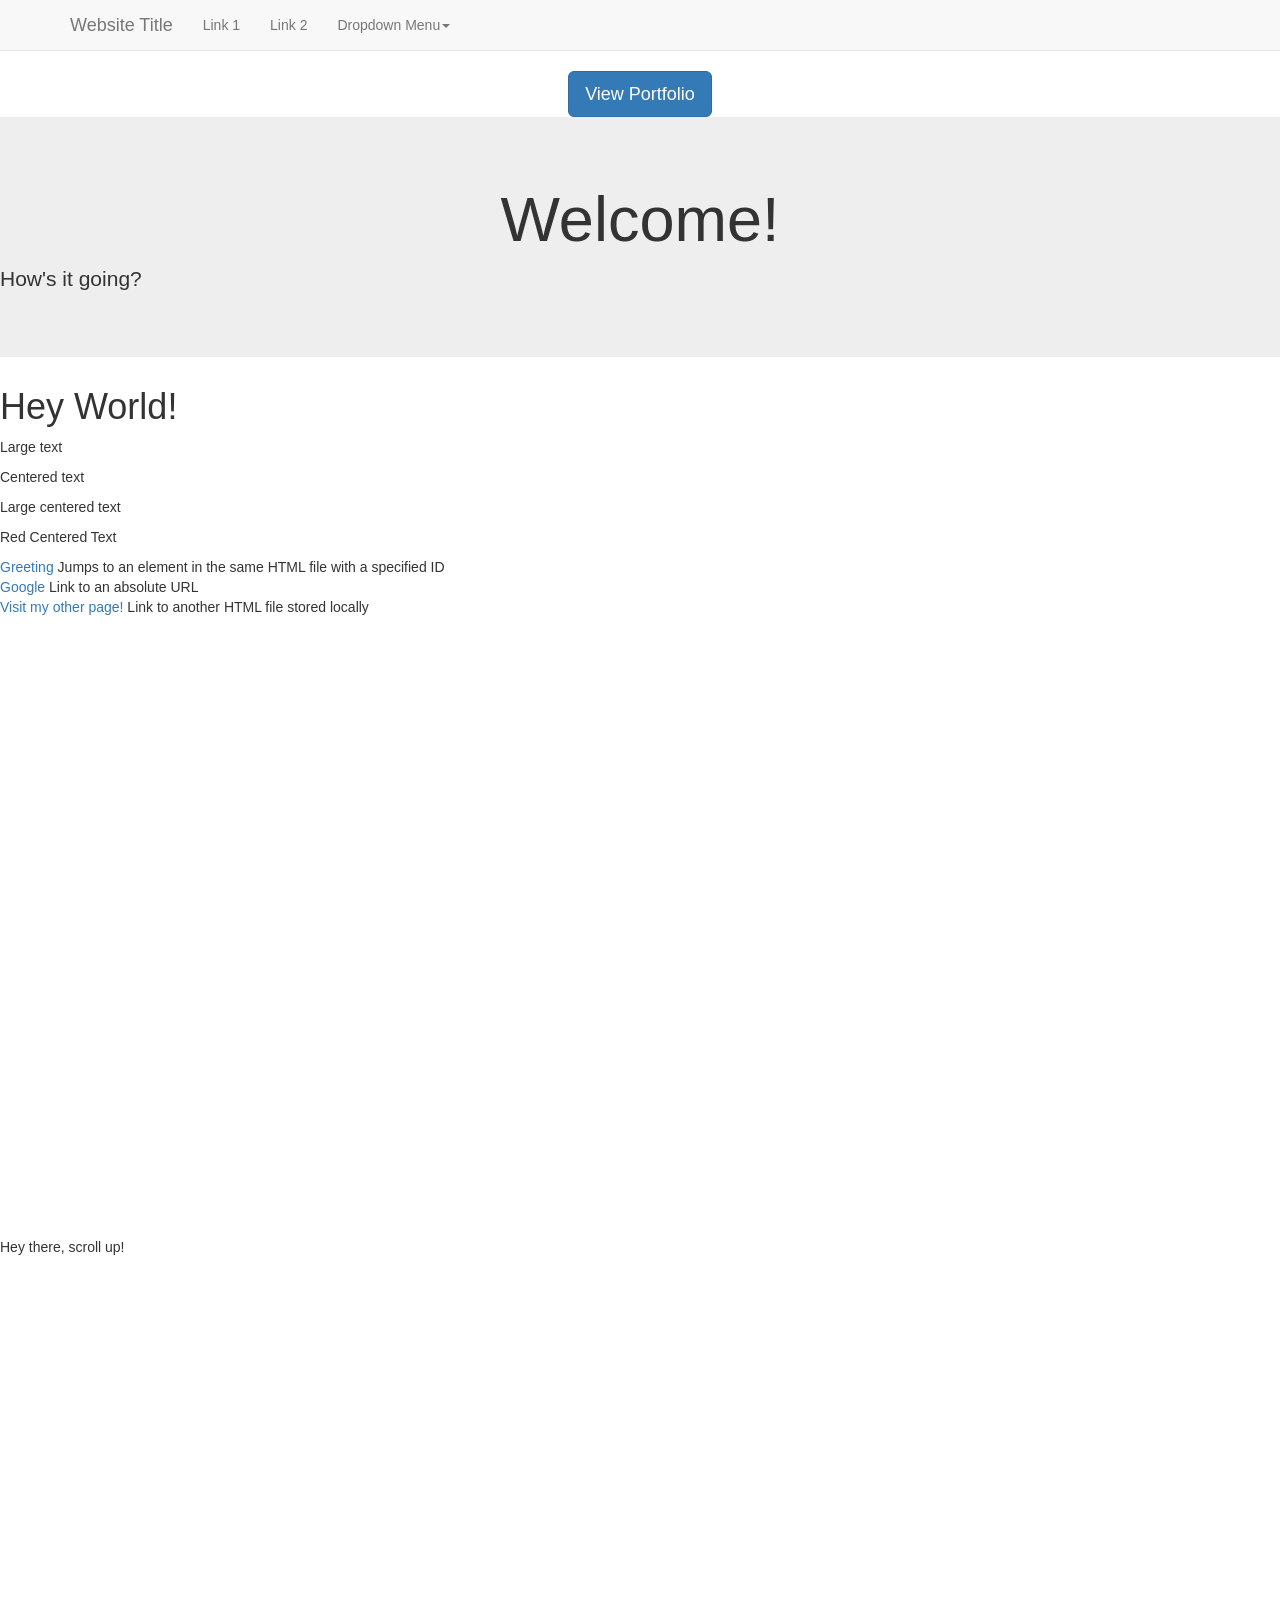
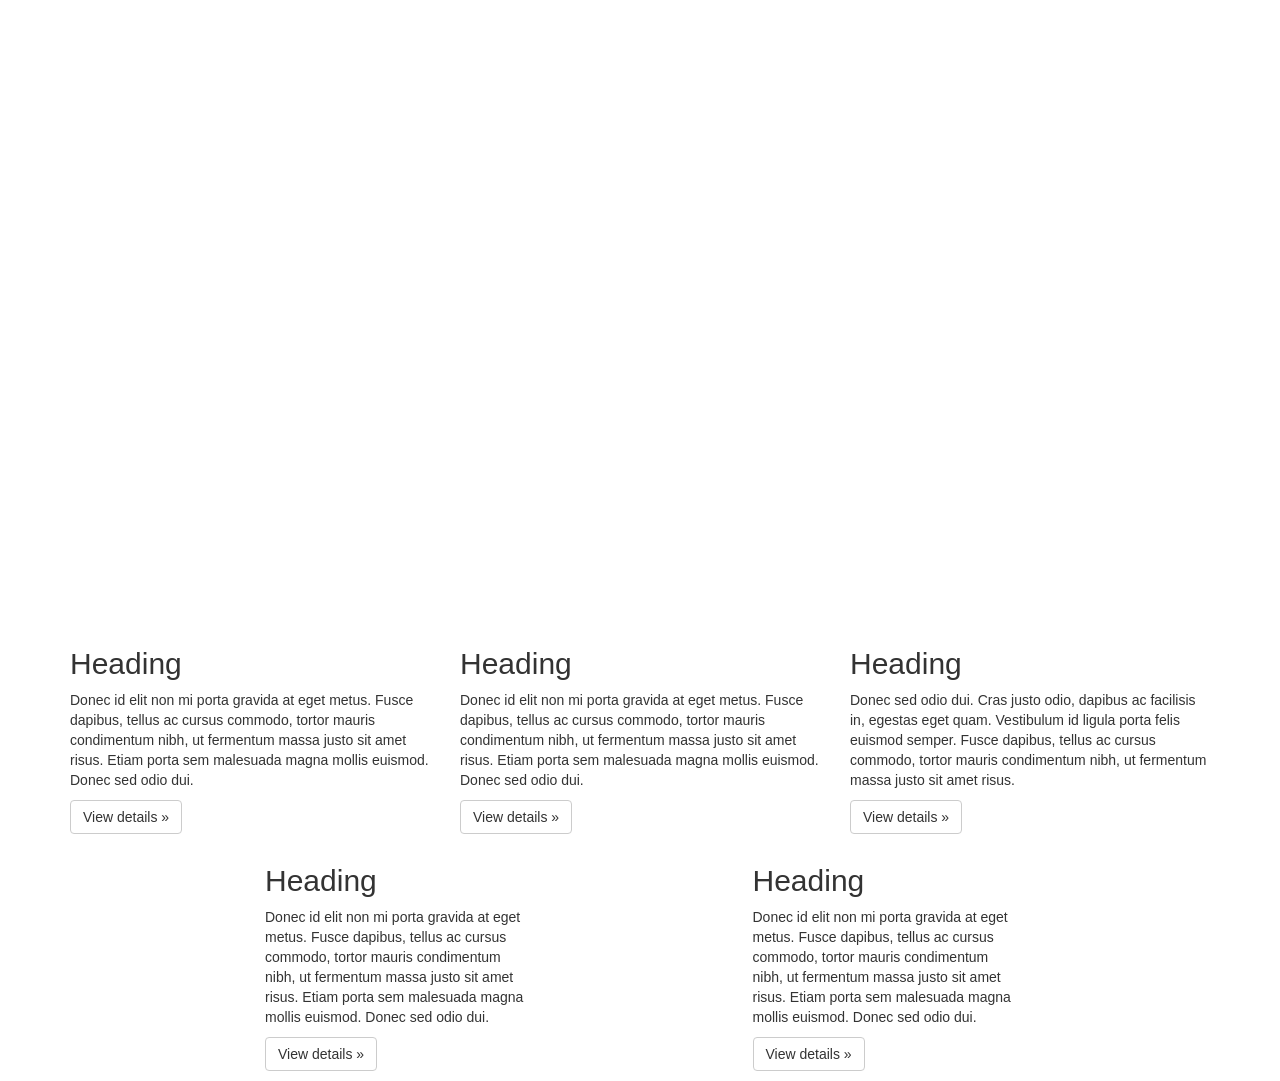
==== index.html @ 01299def "a a" ====
<!DOCTYPE html>
<html>
 <head>
      <!-- Latest compiled and minified CSS -->
      <link rel="stylesheet" href="https://maxcdn.bootstrapcdn.com/bootstrap/3.3.5/css/bootstrap.min.css">
      <!-- JavaScript's jQuery library is also necessary for Bootstrap-->
      <script src='http://cdnjs.cloudflare.com/ajax/libs/jquery/2.1.3/jquery.min.js'></script>
      <!-- Latest compiled and minified JavaScript for Bootstrap-->
      <script src="https://maxcdn.bootstrapcdn.com/bootstrap/3.3.5/js/bootstrap.min.js"></script>
      <link rel="stylesheet" href="css/style.css"></style>
</head>
  
  <body>

       
            <!--Navbar begins-->
        <div class="navbar navbar-default navbar-static-top ">
          <div class="container">
            <div class="navbar-header">
            <a href="#" class="navbar-brand">Website Title</a>
            <button class="navbar-toggle" data-toggle="collapse" data-target=".navHeaderCollapse">
              <span class="icon-bar"></span>
              <span class="icon-bar"></span>
              <span class="icon-bar"></span>
            </button></div>
            <div class="collapse navbar-collapse navHeaderCollapse">
              <ul class="nav navbar-nav navbar-left">
                <li><a href="#">Link 1</a></li>
                <li><a href="#">Link 2</a></li>
                <li class="dropdown">
                  <a href="#" class="dropdown-toggle" data-toggle="dropdown">Dropdown Menu<b class="caret"></b></a>
                  <ul class="dropdown-menu">
                    <li><a href="">Drop 1</a></li>
                    <li><a href="">Drop 2</a></li>
                  </ul>
                </li>
              </ul>
            </div>
          </div>
        </div>
        <!--Navbar ends-->
<center>
  <a class="btn btn-primary btn-lg" href="tutorial/part1.html" role="button">View Portfolio</a>
</center>

    <div class="jumbotron">
      <center>
            <h1>Welcome!</h1>
      </center>      
      <p>How's it going?</p>
          </div>
      

    <h1>Hey World!</h1>
    <p class="make-me-huge">Large text</p>
    <p class="make-me-centered">Centered text</p>
    <p class="make-me-huge make-me-centered">Large centered text</p>
    <p class="make-me-red make-me-centered">Red Centered Text</p>
    <a href="#greeting">Greeting</a> Jumps to an element in the same HTML file with a specified ID<br>
    <a href="http://google.com">Google</a> Link to an absolute URL<br>
    <a href="test.html">Visit my other page!</a> Link to another HTML file stored locally

    <br><br><br><br><br><br><br><br><br><br><br><br><br><br><br><br>
    <br><br><br><br><br><br><br><br><br><br><br><br><br><br><br><br>
    <p id="greeting">Hey there, scroll up!</p>
    <br><br><br><br><br><br><br><br><br><br><br><br><br><br><br><br>
    <br><br><br><br><br><br><br><br><br><br><br><br><br><br><br><br>
    <br><br><br><br><br><br><br><br><br><br><br><br><br><br><br><br>

    <div class="container">
  <!-- Example row of columns -->
  <div class="row">

    <div class="col-md-4">
      <h2>Heading</h2>
      <p>Donec id elit non mi porta gravida at eget metus. Fusce dapibus, tellus ac cursus commodo, tortor mauris condimentum nibh, ut fermentum massa justo sit amet risus. Etiam porta sem malesuada magna mollis euismod. Donec sed odio dui. </p>
      <p><a class="btn btn-default" href="#" role="button">View details &raquo;</a></p>
    </div>

    <div class="col-md-4">
      <h2>Heading</h2>
      <p>Donec id elit non mi porta gravida at eget metus. Fusce dapibus, tellus ac cursus commodo, tortor mauris condimentum nibh, ut fermentum massa justo sit amet risus. Etiam porta sem malesuada magna mollis euismod. Donec sed odio dui. </p>
      <p><a class="btn btn-default" href="#" role="button">View details &raquo;</a></p>
   </div>

    <div class="col-md-4">
      <h2>Heading</h2>
      <p>Donec sed odio dui. Cras justo odio, dapibus ac facilisis in, egestas eget quam. Vestibulum id ligula porta felis euismod semper. Fusce dapibus, tellus ac cursus commodo, tortor mauris condimentum nibh, ut fermentum massa justo sit amet risus.</p>
      <p><a class="btn btn-default" href="#" role="button">View details &raquo;</a></p>
    </div>

  </div>
  <!-- Example row of columns -->
  <div class="row">

    <div class="col-md-2"></div>
    
    <div class="col-md-3">
      <h2>Heading</h2>
      <p>Donec id elit non mi porta gravida at eget metus. Fusce dapibus, tellus ac cursus commodo, tortor mauris condimentum nibh, ut fermentum massa justo sit amet risus. Etiam porta sem malesuada magna mollis euismod. Donec sed odio dui. </p>
      <p><a class="btn btn-default" href="#" role="button">View details &raquo;</a></p>
    </div>
    
    <div class="col-md-2"></div>
    
    <div class="col-md-3">
      <h2>Heading</h2>
      <p>Donec id elit non mi porta gravida at eget metus. Fusce dapibus, tellus ac cursus commodo, tortor mauris condimentum nibh, ut fermentum massa justo sit amet risus. Etiam porta sem malesuada magna mollis euismod. Donec sed odio dui. </p>
      <p><a class="btn btn-default" href="#" role="button">View details &raquo;</a></p>   
    </div>
    
    <div class="col-md-2"></div>
  
  </div>
</div> 
 </body>
</html>
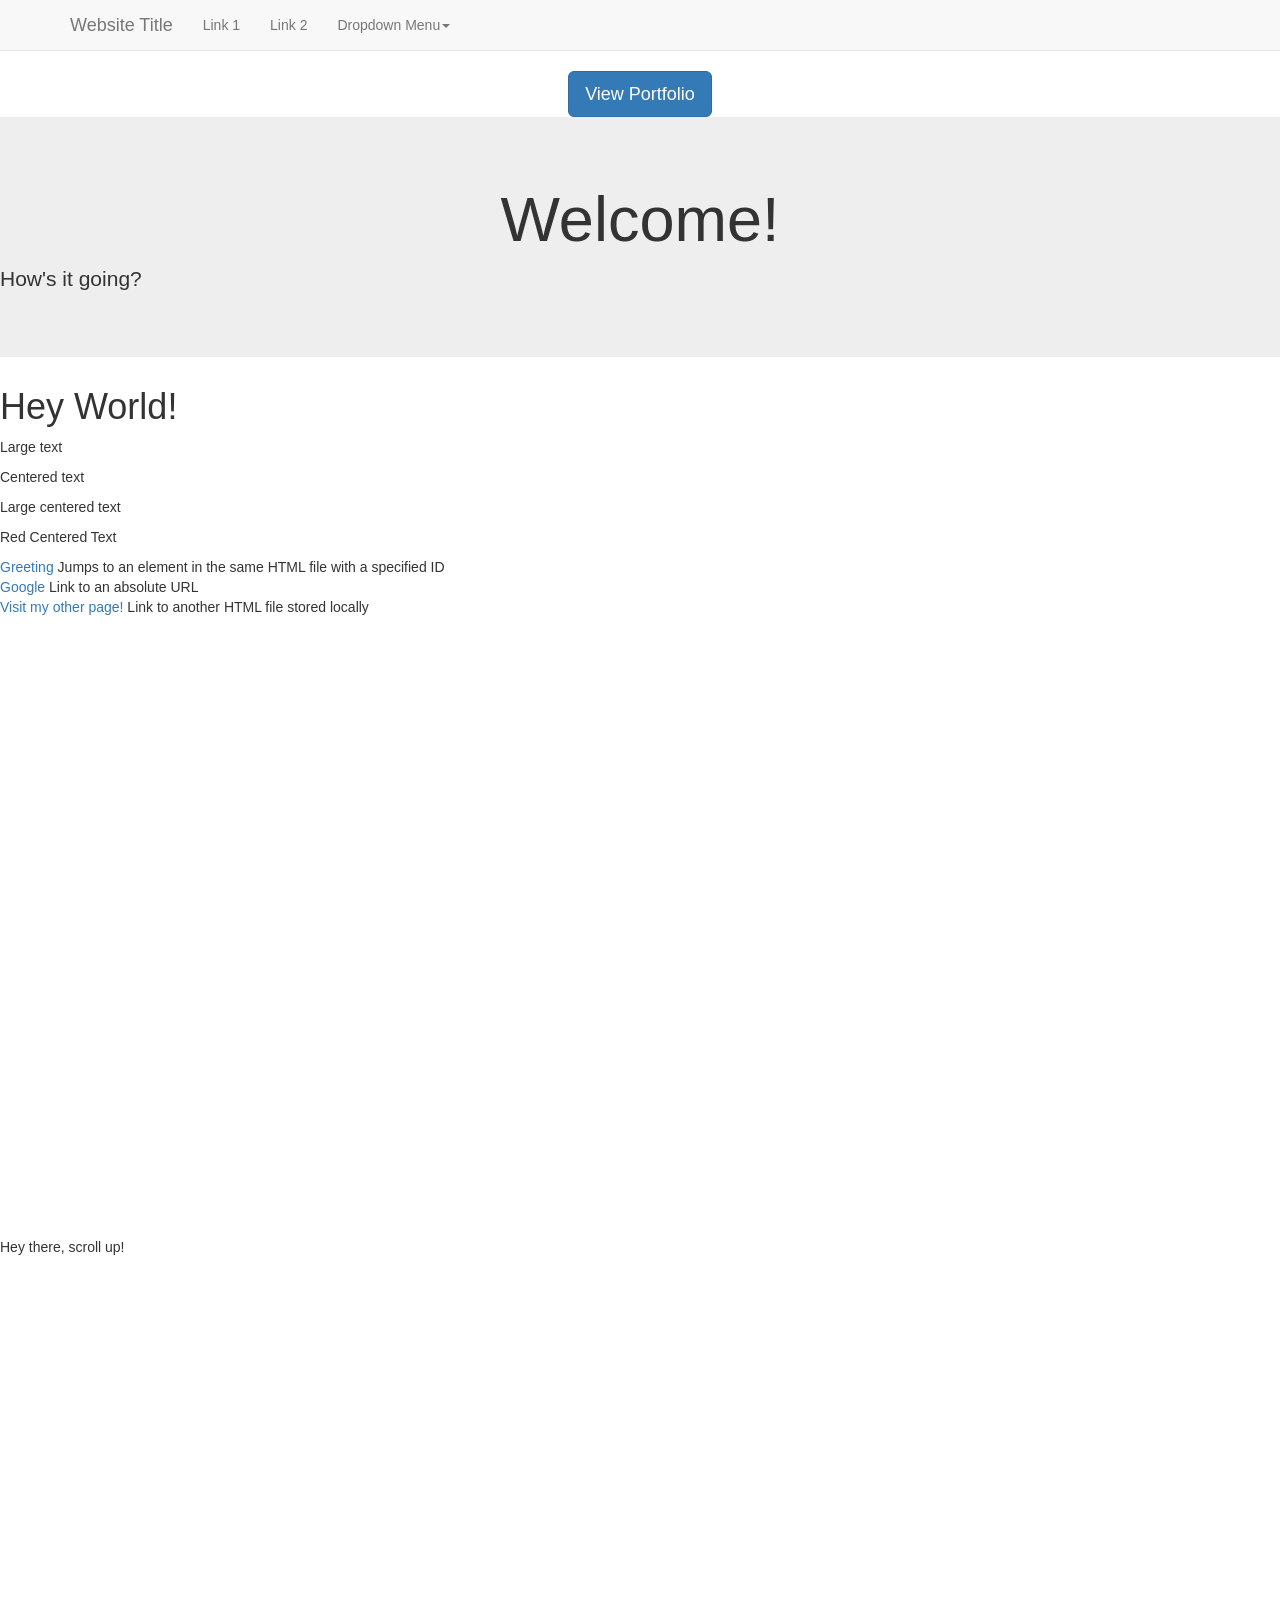
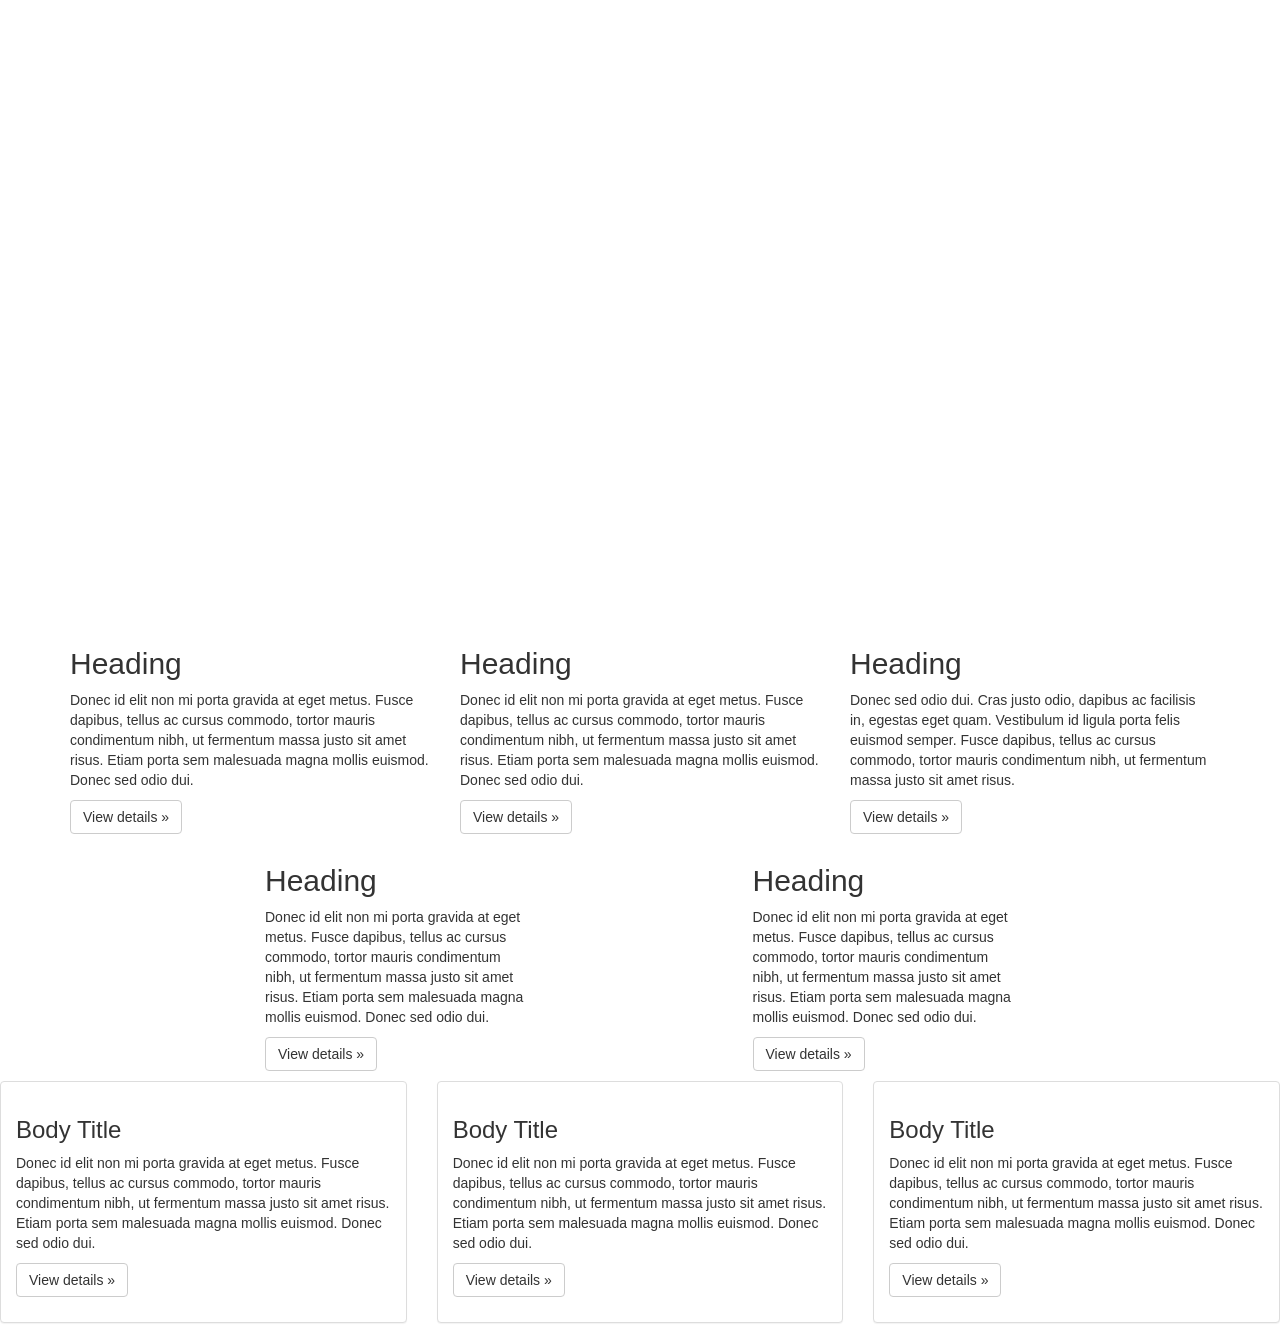
==== commit 02409589: "q" ====
--- a/index.html
+++ b/index.html
@@ -74,7 +74,7 @@
     <div class="col-md-4">
       <h2>Heading</h2>
       <p>Donec id elit non mi porta gravida at eget metus. Fusce dapibus, tellus ac cursus commodo, tortor mauris condimentum nibh, ut fermentum massa justo sit amet risus. Etiam porta sem malesuada magna mollis euismod. Donec sed odio dui. </p>
-      <p><a class="btn btn-default" href="#" role="button">View details &raquo;</a></p>
+      <p><a class="btn btn-default" href="images/resume.pdf" role="button">View details &raquo;</a></p>
     </div>
 
     <div class="col-md-4">
@@ -113,5 +113,40 @@
   
   </div>
 </div> 
+
+<div class="row">
+    <div class="col-md-4">
+     <div class="panel panel-default">
+        <div class="panel-body">
+         <h3>Body Title</h3>
+          <p>Donec id elit non mi porta gravida at eget metus. Fusce dapibus, tellus ac cursus commodo, tortor mauris condimentum nibh, ut fermentum massa justo sit amet risus. Etiam porta sem malesuada magna mollis euismod. Donec sed odio dui. </p>
+      <p><a class="btn btn-default" href="img/resume.p" role="button">View details &raquo;</a></p>
+
+        </div>
+     </div>
+   </div>
+
+    <div class="col-md-4">
+     <div class="panel panel-default">
+        <div class="panel-body">
+         <h3>Body Title</h3>
+          <p>Donec id elit non mi porta gravida at eget metus. Fusce dapibus, tellus ac cursus commodo, tortor mauris condimentum nibh, ut fermentum massa justo sit amet risus. Etiam porta sem malesuada magna mollis euismod. Donec sed odio dui. </p>
+      <p><a class="btn btn-default" href="#" role="button">View details &raquo;</a></p>
+
+       </div>
+     </div>
+   </div>
+
+    <div class="col-md-4">
+     <div class="panel panel-default">
+        <div class="panel-body">
+         <h3>Body Title</h3>
+          <p>Donec id elit non mi porta gravida at eget metus. Fusce dapibus, tellus ac cursus commodo, tortor mauris condimentum nibh, ut fermentum massa justo sit amet risus. Etiam porta sem malesuada magna mollis euismod. Donec sed odio dui. </p>
+      <p><a class="btn btn-default" href="#" role="button">View details &raquo;</a></p>
+
+       </div>
+     </div>
+   </div>
+ </div>
  </body>
 </html>
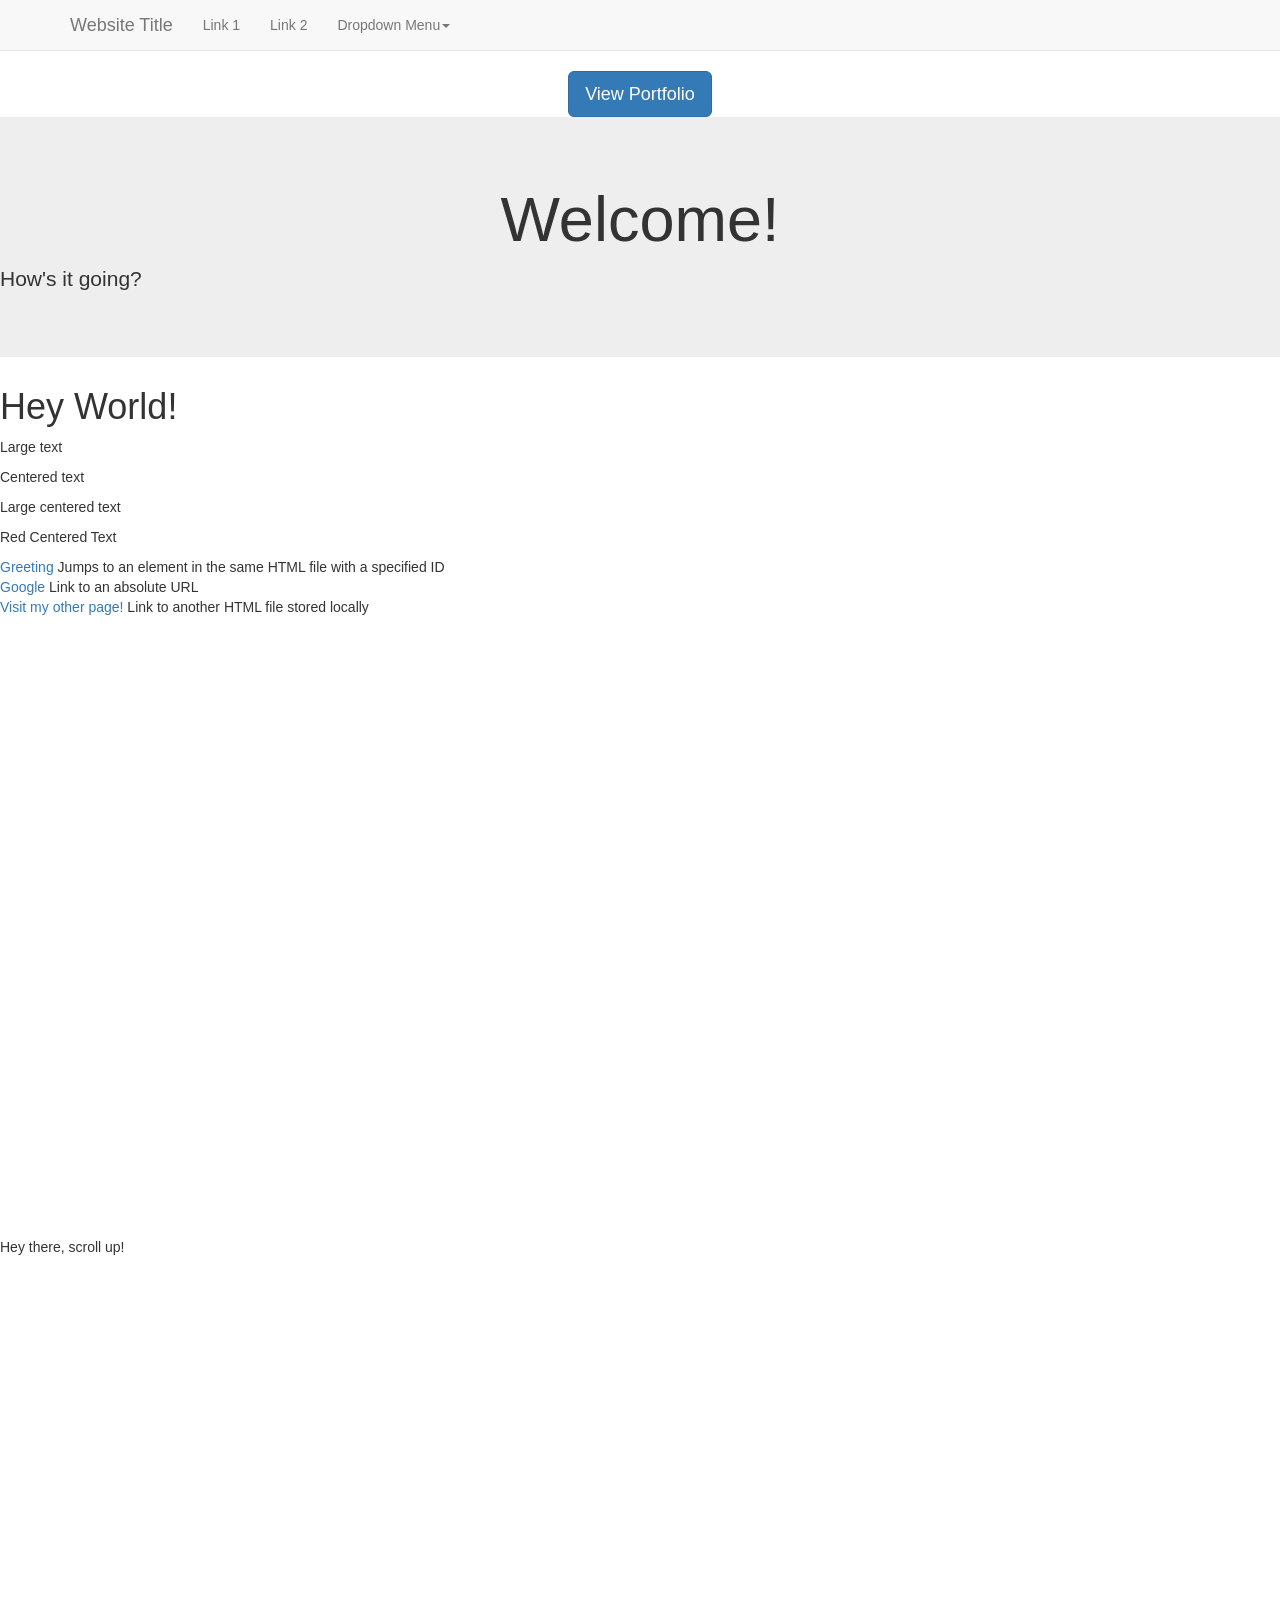
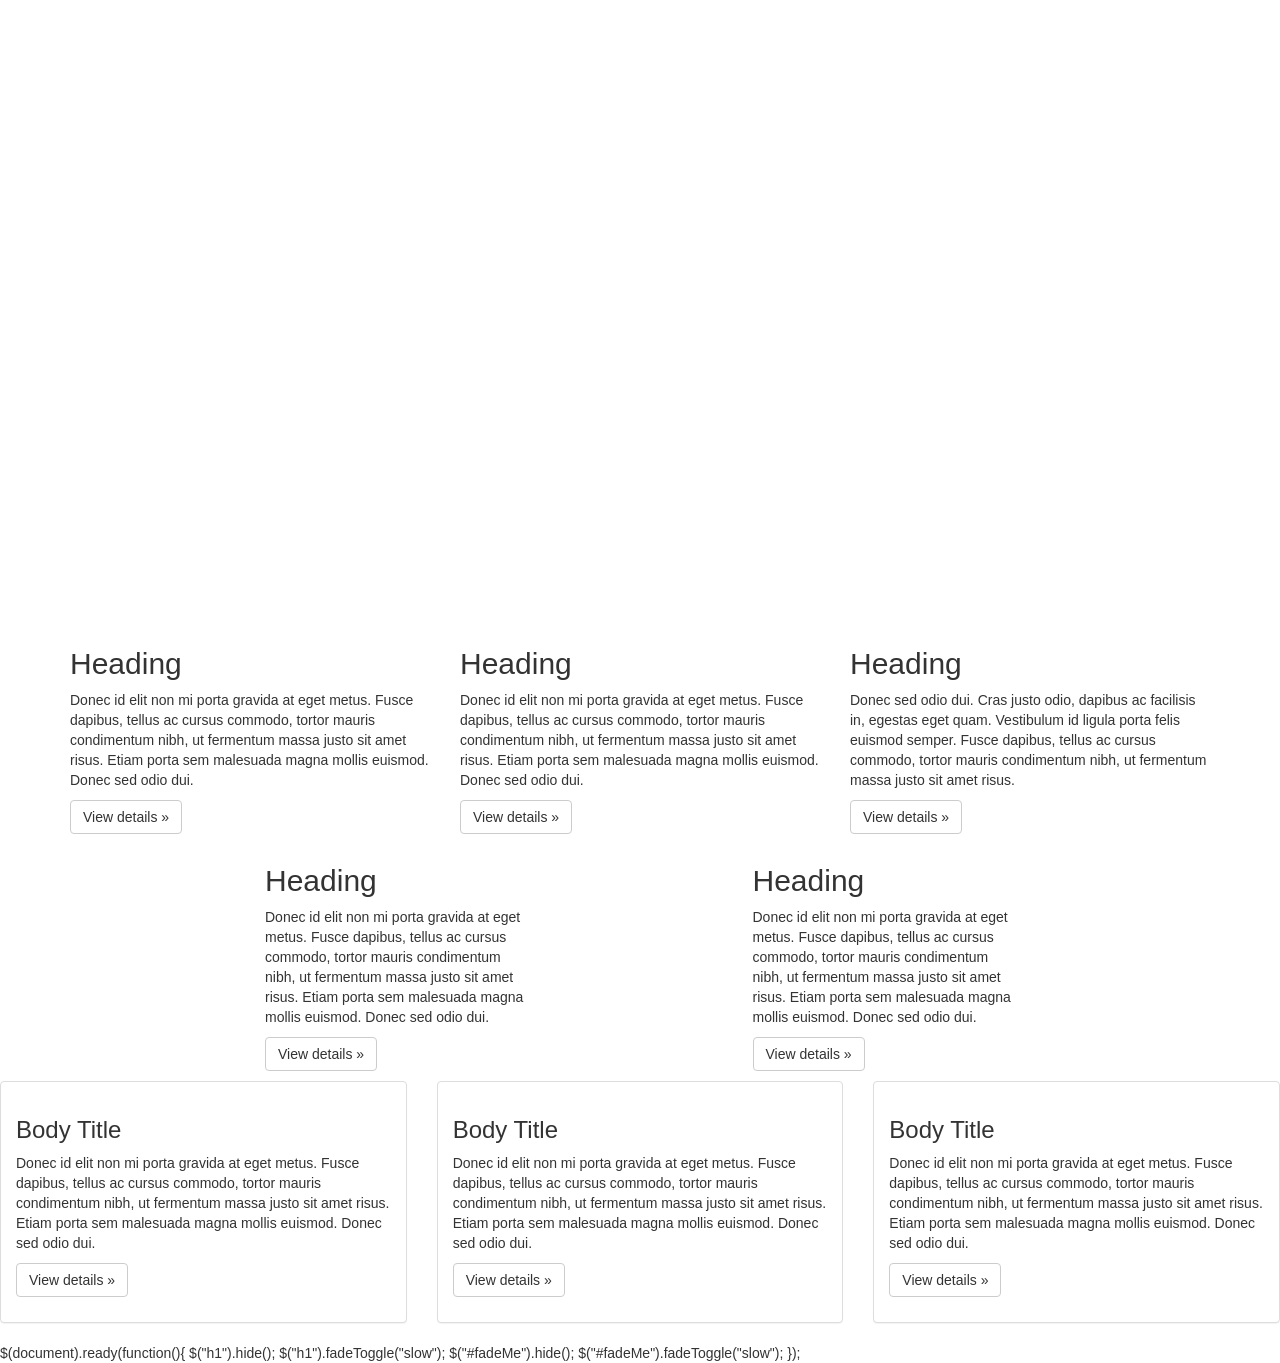
==== commit a46b2880: "a" ====
--- a/index.html
+++ b/index.html
@@ -148,5 +148,12 @@
      </div>
    </div>
  </div>
+
+ $(document).ready(function(){
+  $("h1").hide();
+  $("h1").fadeToggle("slow");
+  $("#fadeMe").hide();
+  $("#fadeMe").fadeToggle("slow");
+});
  </body>
 </html>
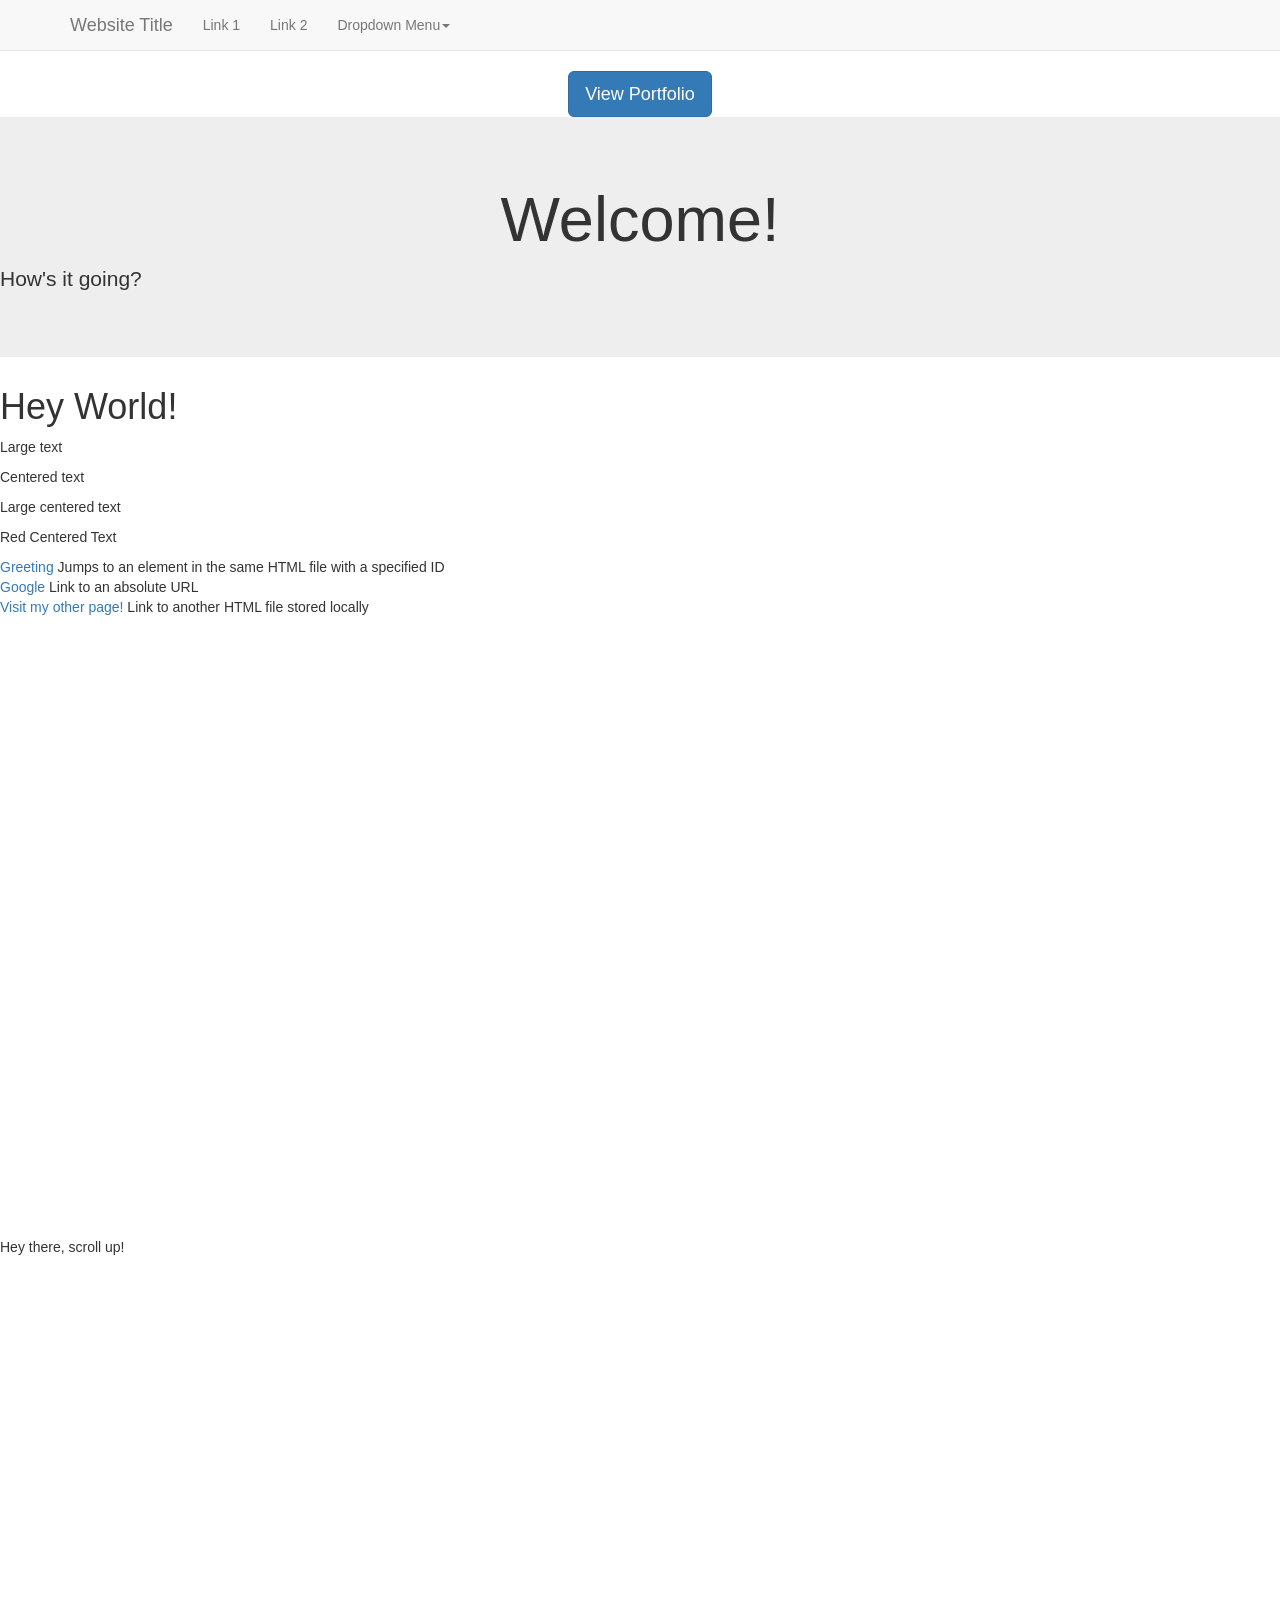
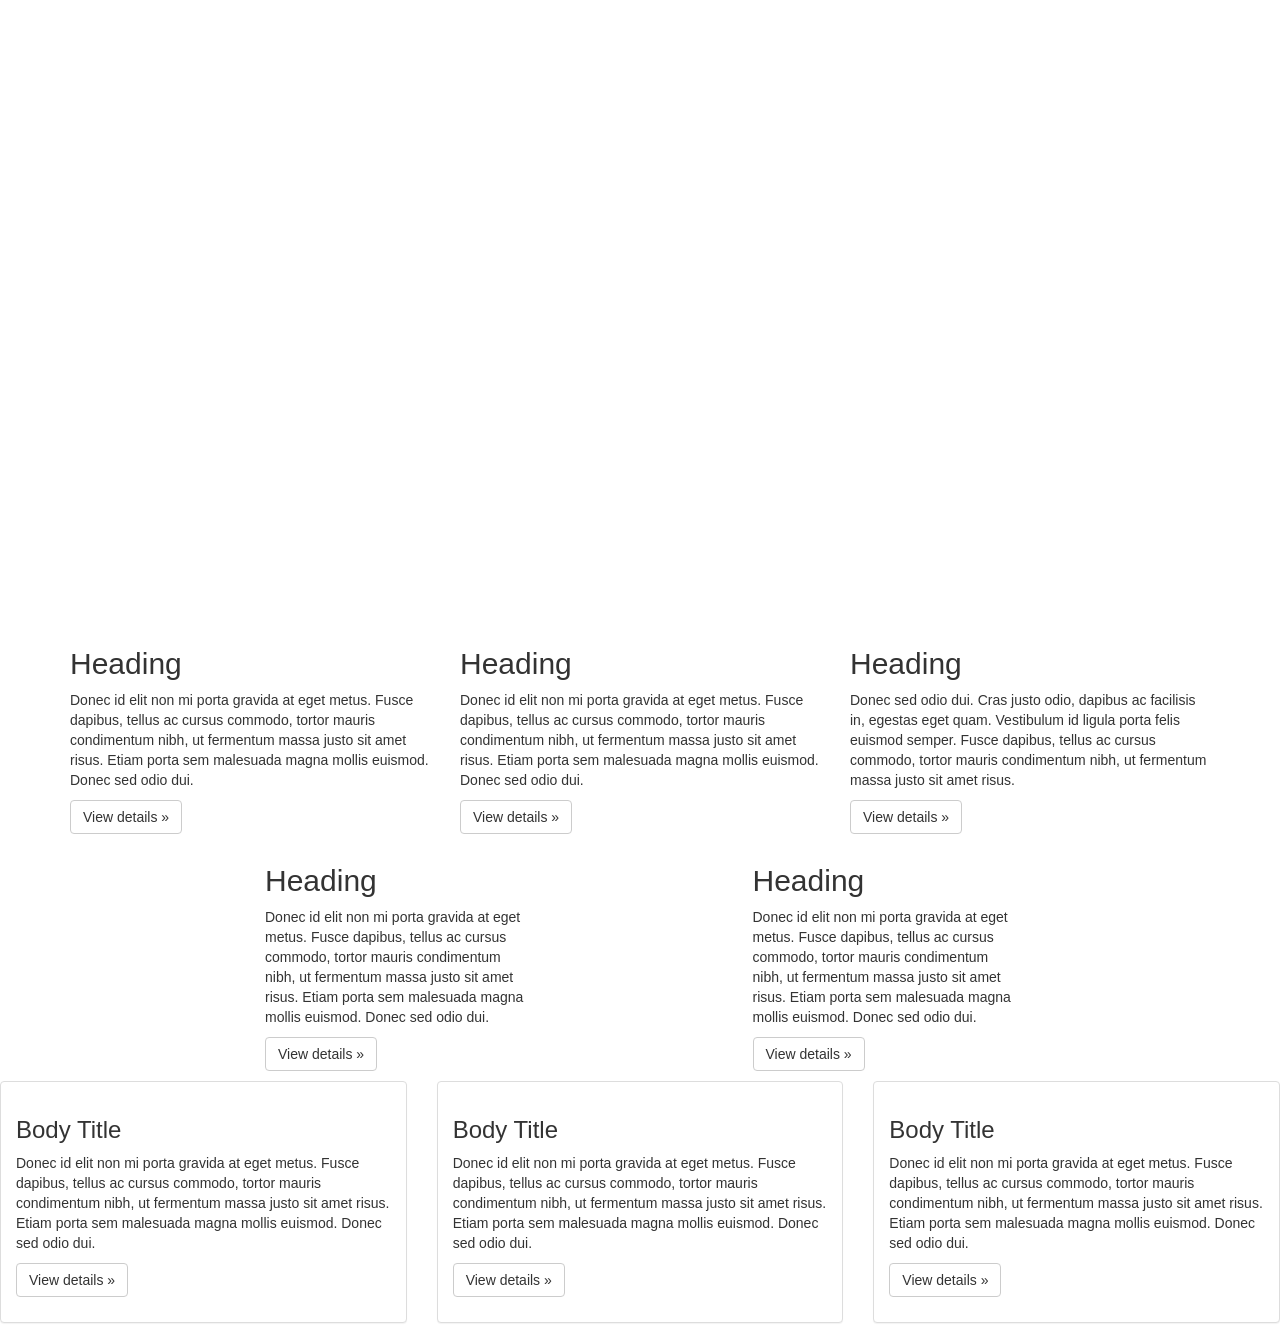
==== commit b4f5d4da: "added resume! woo!" ====
--- a/index.html
+++ b/index.html
@@ -40,7 +40,7 @@
         </div>
         <!--Navbar ends-->
 <center>
-  <a class="btn btn-primary btn-lg" href="tutorial/part1.html" role="button">View Portfolio</a>
+  <a class="btn btn-primary btn-lg" href="personal_resume_aditya_new_latex.pdf" role="button">View Portfolio</a>
 </center>
 
     <div class="jumbotron">
@@ -51,7 +51,7 @@
           </div>
       
 
-    <h1>Hey World!</h1>
+    <h1 class=".fadeMe">Hey World!</h1>
     <p class="make-me-huge">Large text</p>
     <p class="make-me-centered">Centered text</p>
     <p class="make-me-huge make-me-centered">Large centered text</p>
@@ -149,11 +149,5 @@
    </div>
  </div>
 
- $(document).ready(function(){
-  $("h1").hide();
-  $("h1").fadeToggle("slow");
-  $("#fadeMe").hide();
-  $("#fadeMe").fadeToggle("slow");
-});
  </body>
 </html>
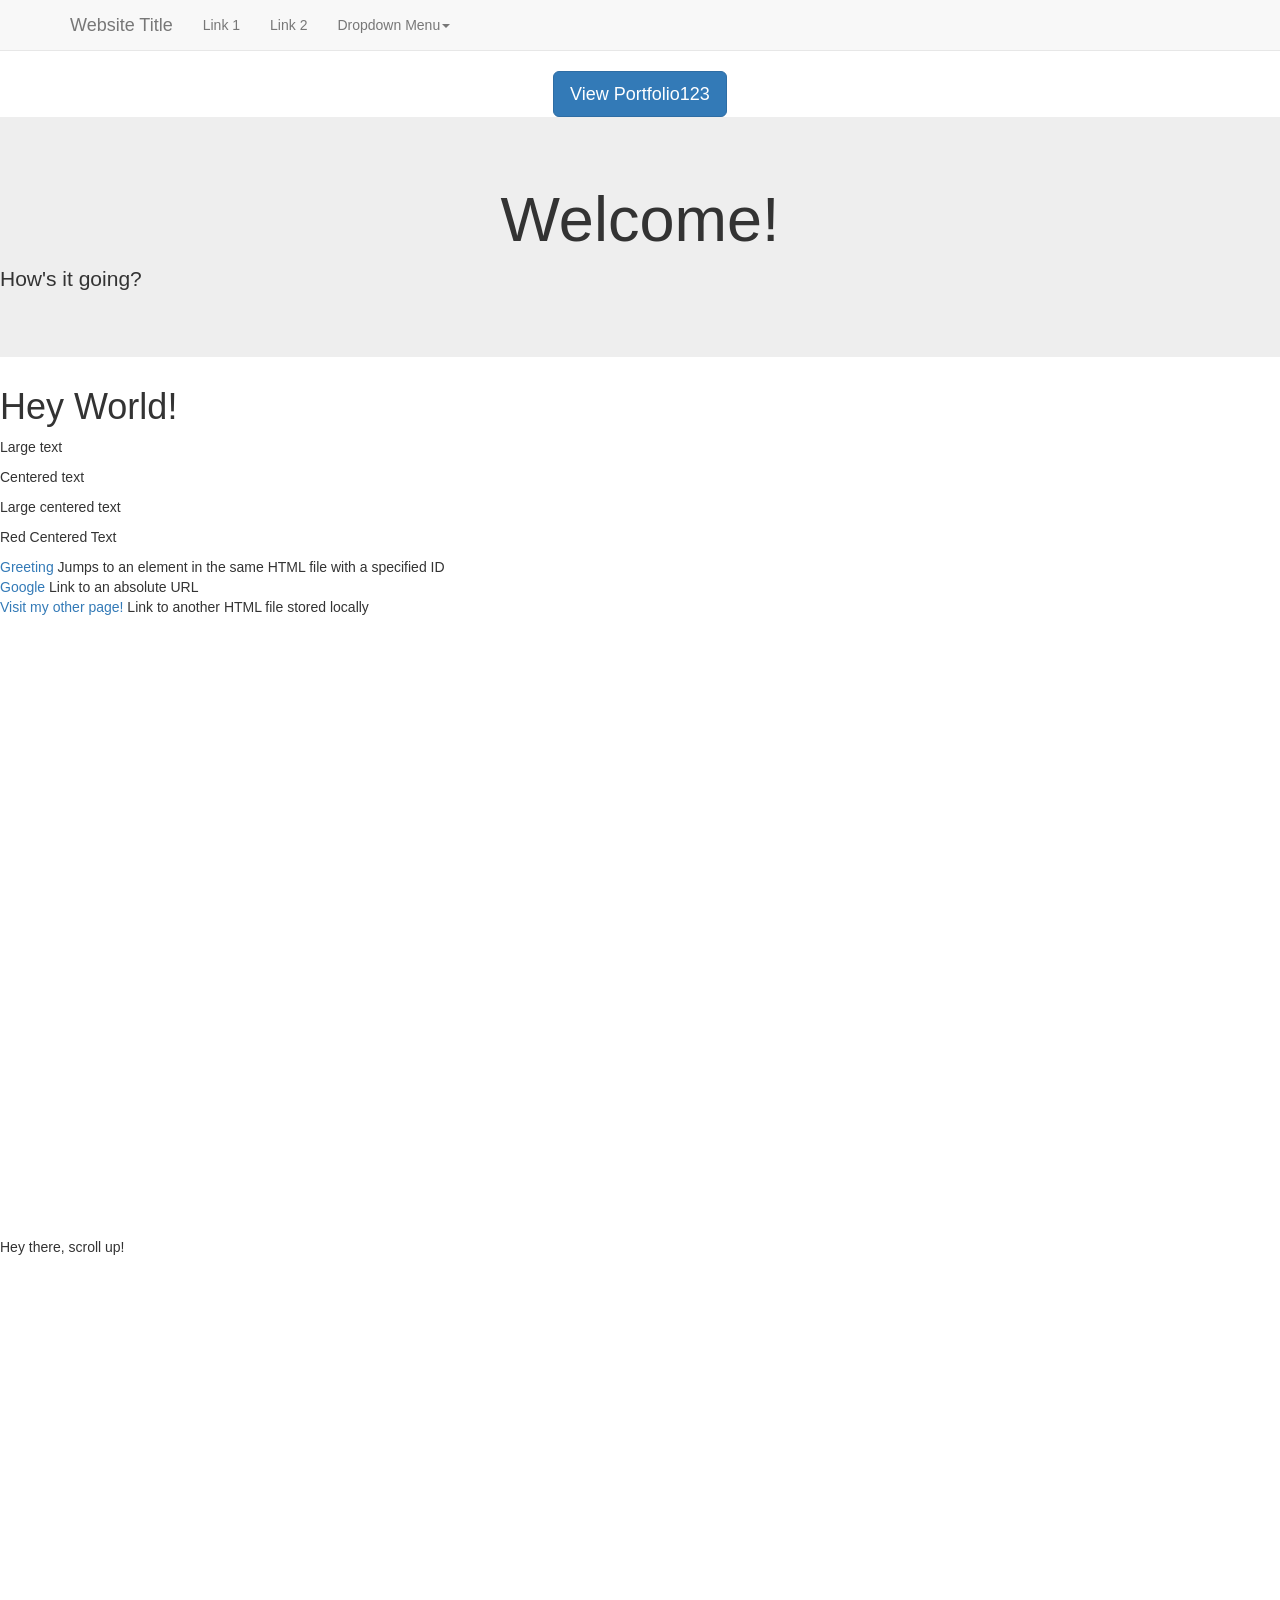
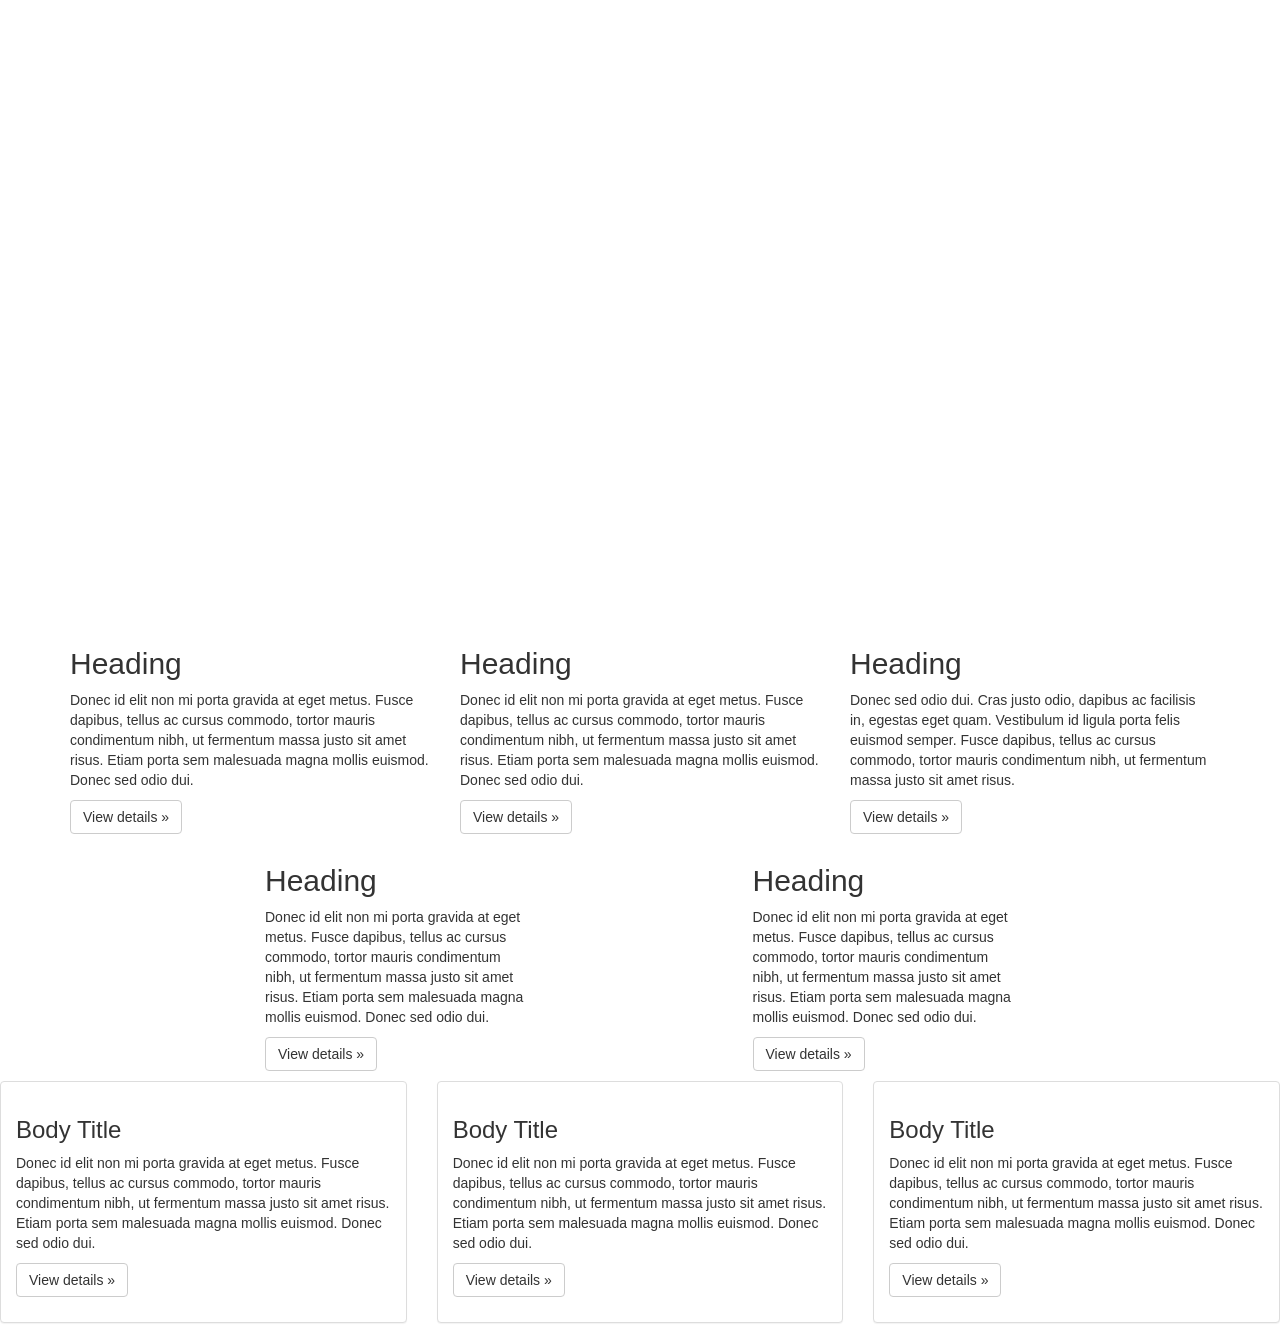
==== commit 408c0665: "test1 test1" ====
--- a/index.html
+++ b/index.html
@@ -40,7 +40,7 @@
         </div>
         <!--Navbar ends-->
 <center>
-  <a class="btn btn-primary btn-lg" href="personal_resume_aditya_new_latex.pdf" role="button">View Portfolio</a>
+  <a class="btn btn-primary btn-lg" href="personal_resume_jan_23.pdf" role="button">View Portfolio123</a>
 </center>
 
     <div class="jumbotron">
@@ -150,4 +150,4 @@
  </div>
 
  </body>
-</html>+</html>
